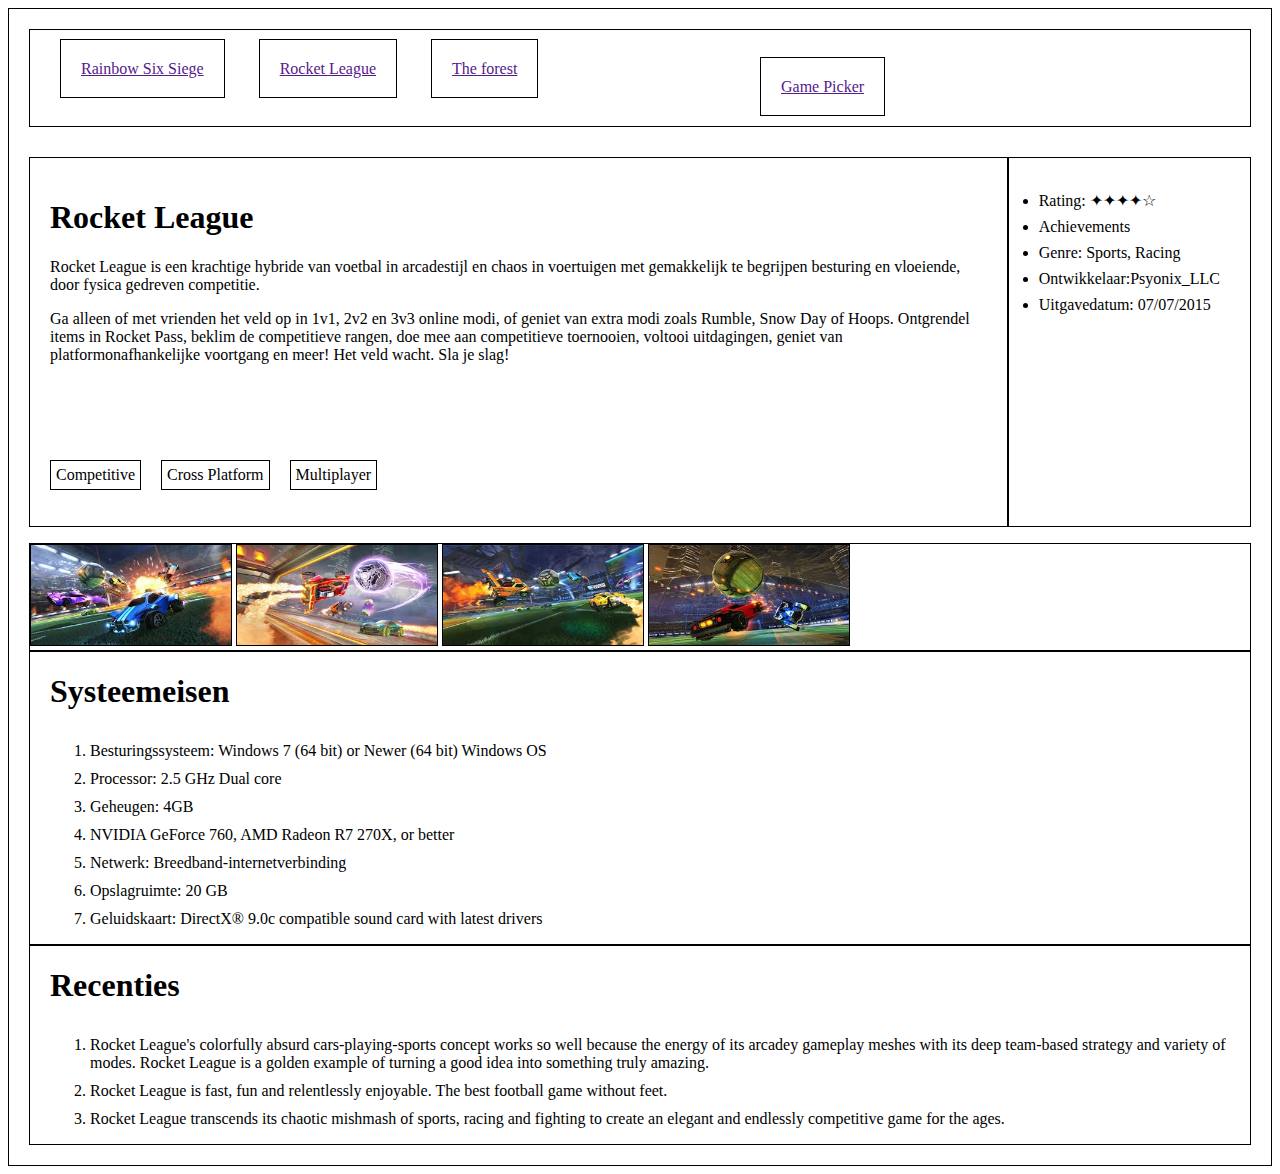
==== Rocket_League.html @ 89a2e154 "rocket league pagina afgemaakt" ====
<!DOCTYPE html>
<html lang="en">
<head>
    <meta charset="UTF-8">
    <meta http-equiv="X-UA-Compatible" content="IE=edge">
    <meta name="viewport" content="width=device-width, initial-scale=1.0">
    <link rel="stylesheet" href="style.css">
    <title>Rocket League</title>
</head>
<body>
    <div class="Body">
        <div class="Linkjes">
            <a href="">Rainbow Six Siege</a>
            <a href="">Rocket League</a>
            <a href="">The forest</a>
            <a href="">Game Picker</a>
        </div>
        
        <div class="MainInfo">
            <div class="MainText">
                <h1>Rocket League</h1>
                <p>Rocket League is een krachtige hybride van voetbal in arcadestijl en chaos in voertuigen met gemakkelijk te begrijpen besturing en vloeiende, door fysica gedreven competitie.</p>
                <p>Ga alleen of met vrienden het veld op in 1v1, 2v2 en 3v3 online modi, of geniet van extra modi zoals Rumble, Snow Day of Hoops. Ontgrendel items in Rocket Pass, beklim de competitieve rangen, doe mee aan competitieve toernooien, voltooi uitdagingen, geniet van platformonafhankelijke voortgang en meer! Het veld wacht. Sla je slag!</p>
                <div class= "GameTags">
                    <p>Competitive</p>
                    <p>Cross Platform</p>
                    <p>Multiplayer</p>
    
                </div>
            </div>
            
            
            <ul class="InfoClass">
                <li>Rating: ✦✦✦✦☆</li>
                <!-- <li>Online PvP</li> -->
                <li>Achievements</li>
                <li>Genre: Sports, Racing</li>
                <li>Ontwikkelaar:Psyonix_LLC</li>
                <li>Uitgavedatum: 07/07/2015</li>
            </ul>

        </div>
        <div class="Images">
            <img src="Rocket League/Rocket_League.png">
            <img src="Rocket League/Rocket_League2.png">
            <img src="Rocket League/Rocket_League3.png">
            <img src="Rocket League/Rocket_League4.png">
        </div>

        <div class="Systeemeisen">
            <h1>Systeemeisen</h1>
            <ol>
                <li>Besturingssysteem: Windows 7 (64 bit) or Newer (64 bit) Windows OS</li>
                <li>Processor: 2.5 GHz Dual core</li>
                <li>Geheugen: 4GB</li>
                <li>NVIDIA GeForce 760, AMD Radeon R7 270X, or better</li>
                <li>Netwerk: Breedband-internetverbinding</li>
                <li>Opslagruimte: 20 GB</li>
                <li>Geluidskaart: DirectX® 9.0c compatible sound card with latest drivers</li>
            </ol>
        </div>

        <div class="Recenties">
            <h1>Recenties</h1>
            <ol>
                <li>Rocket League's colorfully absurd cars-playing-sports concept works so well because the energy of its arcadey gameplay meshes with its deep team-based strategy and variety of modes. Rocket League is a golden example of turning a good idea into something truly amazing.</li>
                <li>Rocket League is fast, fun and relentlessly enjoyable. The best football game without feet.</li>
                <li>Rocket League transcends its chaotic mishmash of sports, racing and fighting to create an elegant and endlessly competitive game for the ages.</li>
                
            </ol>
            
        </div>
        
    </div>

    
</body>
</html>
---- style.css ----
.Linkjes a {
    margin-right: 30px;
    
    /* display: inline-block; */
    border: 1px solid black;
    padding: 20px;
  }

.Linkjes{
    border: 1px solid black;
    padding: 30px;
}

.Linkjes :last-child{
    margin-left: 700px;
}

.Body{
    border: 1px solid black;
    padding: 20px;
}

/* .MainInfo{
    margin-top: 30px;
    padding: 20px;
    border: 1px solid black;
} */

.MainInfo{
    display: flex;
    flex-direction: row;
}

.MainText{
    border: 1px solid black;
    padding: 20px;
    margin-top: 30px;
    margin-bottom: 16px;
}

.InfoClass{
    border: 1px solid black;
    
    padding: 30px;
    margin-top: 30px;
    /* margin-bottom: 16px; */

}

.InfoClass li{
    line-height: 26px;
}

.GameTags p {
    border: 1px solid black;
    padding: 5px;
    margin-right: 20px;
  }

.GameTags{
    margin-top: 80px;
    display: flex;
    flex-direction: row;
}
  
.Images{
    border: 1px solid black;
}

.Images img{
    border: 1px solid black;
    width: 200px;
    height: 100px;
}

.Systeemeisen{
    border: 1px solid black;
    padding-left: 20px;
}

.Systeemeisen li{
    padding-top: 10px;
}

.Recenties{
    border: 1px solid black;
    padding-left: 20px;
}

.Recenties li{
    padding-top: 10px;
}
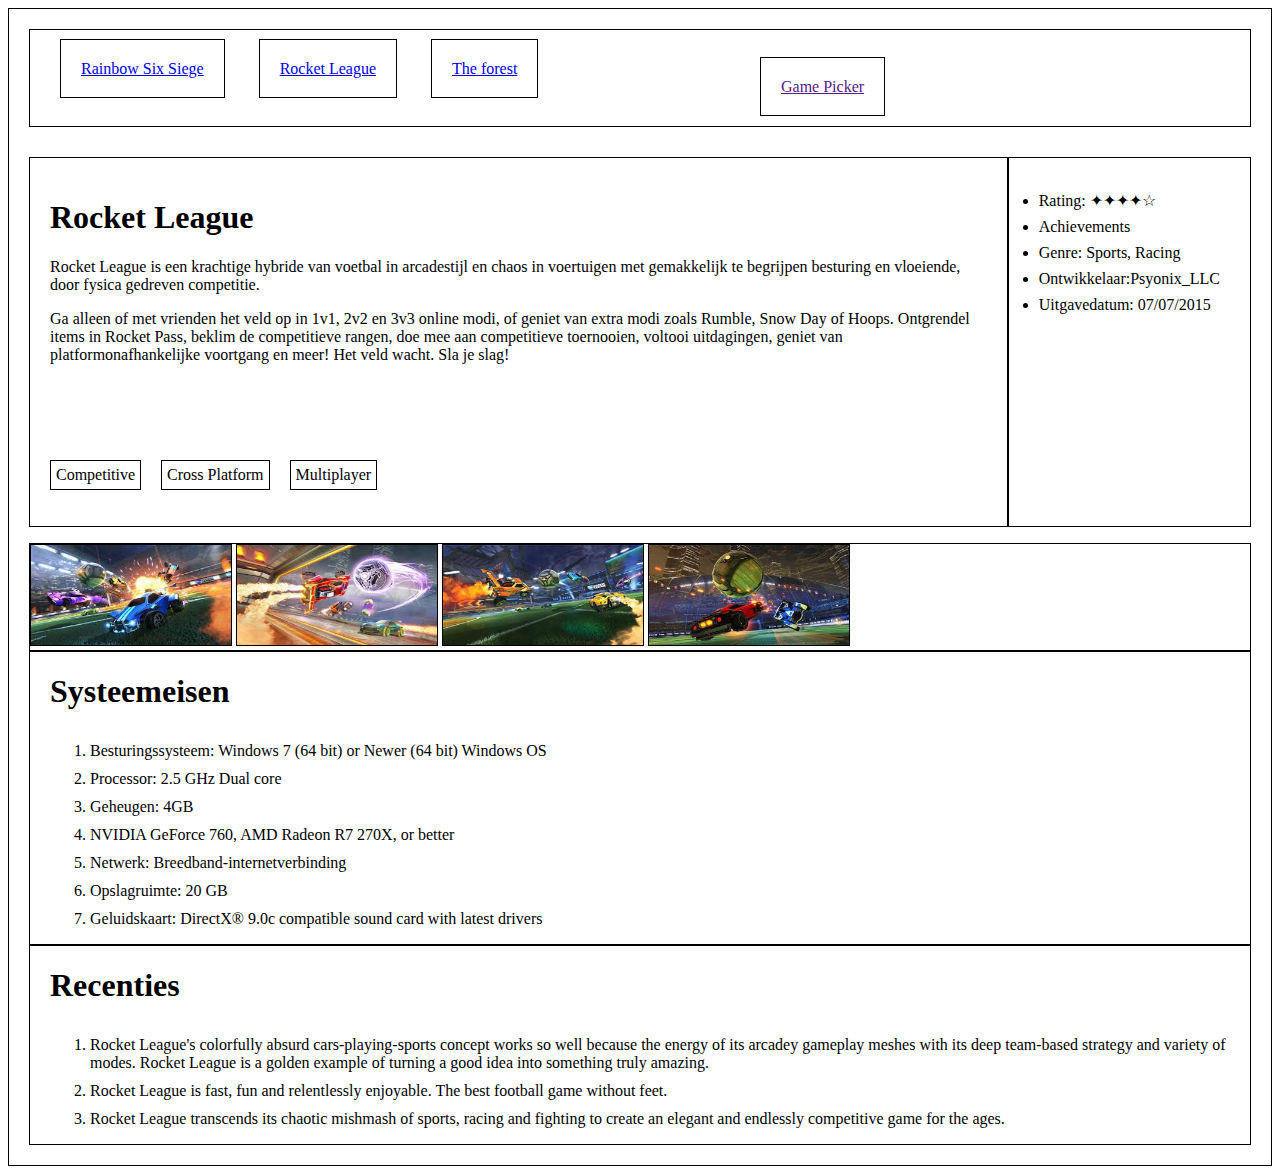
==== commit 55c7be40: "derde pagina afgemaakt" ====
--- a/Rocket_League.html
+++ b/Rocket_League.html
@@ -10,9 +10,9 @@
 <body>
     <div class="Body">
         <div class="Linkjes">
-            <a href="">Rainbow Six Siege</a>
-            <a href="">Rocket League</a>
-            <a href="">The forest</a>
+            <a href="Rainbow_Six_Siege.html">Rainbow Six Siege</a>
+            <a href="Rocket_League.html">Rocket League</a>
+            <a href="The_Forest.html">The forest</a>
             <a href="">Game Picker</a>
         </div>
         
@@ -32,7 +32,6 @@
             
             <ul class="InfoClass">
                 <li>Rating: ✦✦✦✦☆</li>
-                <!-- <li>Online PvP</li> -->
                 <li>Achievements</li>
                 <li>Genre: Sports, Racing</li>
                 <li>Ontwikkelaar:Psyonix_LLC</li>
